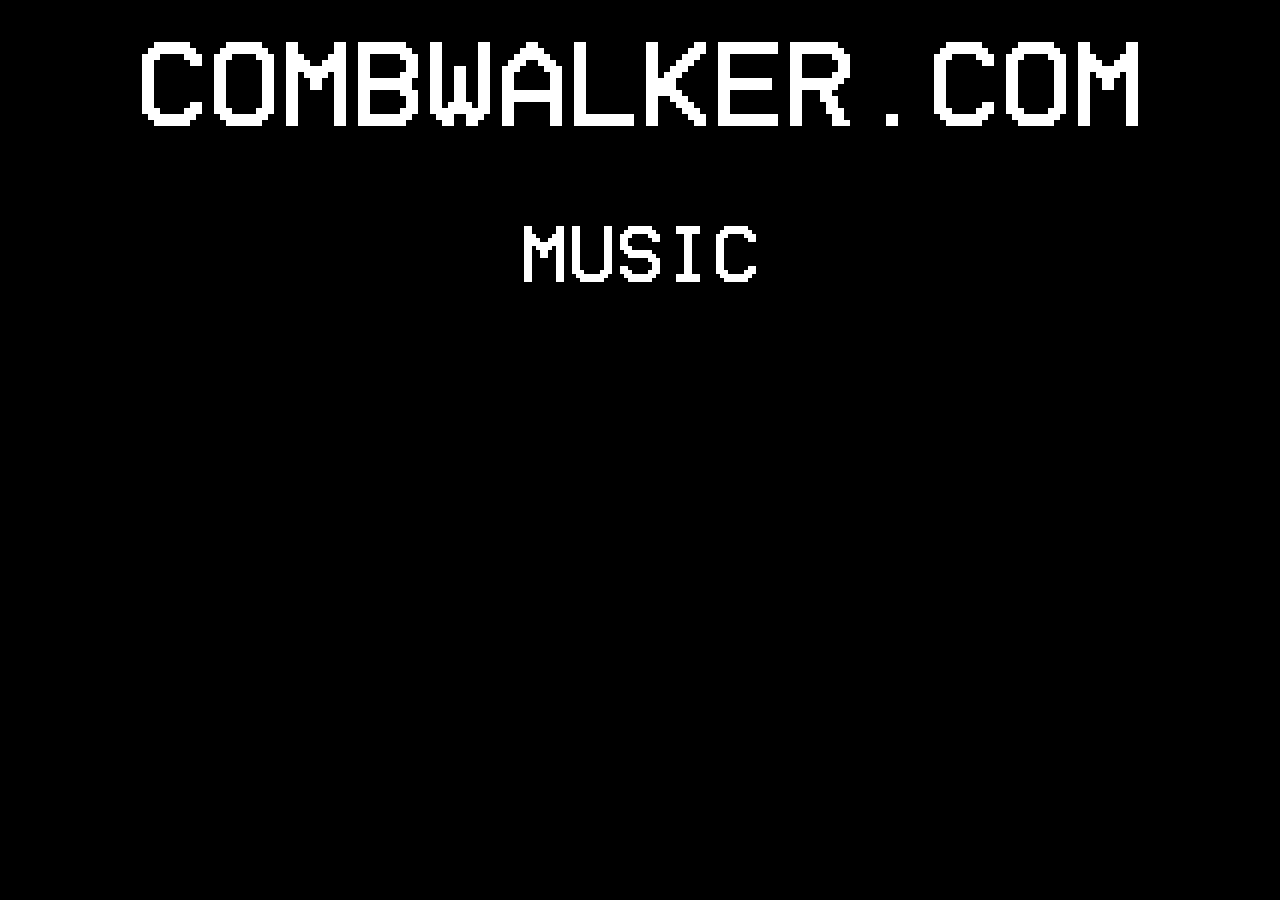
==== music.html @ 339c90f9 "New format Added Pages, new site format" ====
<!DOCTYPE html>
<html lang="en">

<link rel="stylesheet" href="css/stylesheet.css"> <!--Style Sheet-->

<style>

  h1, h2, h3, p{ 
    font-family: HomeVideo, sans-serif;
    text-align: center;
    color: white;
  }

  p, h3{
    text-align: left;
  }
    
</style>

<body>
  <h1>
    COMBWALKER.COM
  </h1>

  <h2>
    Music
  </h2>
</body>

</html>
---- css/stylesheet.css ----
/*Text Related */
@font-face {
  font-family: HomeVideo; /* set name */
  src: url("fonts/HomeVideo-Regular.ttf"); /* url of the font */
}

h1 {
    font-size: 750%;
    margin-top: 30px;
    margin-left: 0px;
    margin-right: 0px;
    font-weight: normal;
}

h2{
    font-size: 500%;
    font-weight: normal;
    margin-top: 50px;
}

h3{
    font-size: 200%;
    font-weight: normal;
    margin-top: -50px;
    margin-left: 25%;
}

p {
    font-size: 400%;
    font-weight: normal;
    margin-left: 25%;
}

body {
    background-color: black;
}

.bodytext {
    text-align: center;
    max-width: 1000px;
    margin-left: auto; 
    margin-right: auto;
    color: white;
}

.circle-image {   
  border-radius: 50%;   /* Turns the square into a circle */
  border: 5px solid #000000; /* Your desired border thickness and color */
  object-fit: cover;    /* Prevents distortion if your image isn't perfectly square */
}

.i

  a:link, a:visited {
    font-family: "Cabin Sketch", sans-serif;
    font-size: 200%;
    color: white;
    padding-right: 25px;
    padding-left: 25px;
    text-align: center;
    text-decoration: none;
    display: inline-block;
}

a:hover, a:active {
    color: rgb(175, 0, 0);
}

.img-link:hover {
    filter: brightness(5%) sepia(100) saturate(100) hue-rotate(25deg);
}

/*Media Queries*/

/* On screens that are 1920px wide or less*/
@media screen and (max-width: 1920px){
	
}

/* On screens that are 1000px wide or less*/
@media screen and (max-width: 1000px){
    h1 {
        font-size: 600%;
    }
    h2 {
        font-size: 400%;
    }
    h3, th {
        font-size: 200%;
    }
    p {
        font-size: 150%;
    }
    a:link, a:visited {
        font-size: 150%;
    }
    .bodytext {
        max-width: 700px;
    }
    .img-link {
        width: 75px;
        height: 75px;
    }
    #player {
        width: 75%;
    }
}

/* On screens that are 700px wide or less*/
@media screen and (max-width: 700px){
	h1 {
        font-size: 400%;
    }
    h2 {
        font-size: 200%;
    }
    h3, th {
        font-size: 150%;
    }
    p {
        font-size: 125%;
    }
    a:link, a:visited {
        font-size: 125%;
    }
    .bodytext {
        max-width: 500px;
    }
    .img-link {
        width: 75px;
        height: 75px;
    }
    #player {
        width: 60%;
    }
}
/* On screens that are 500px wide or less*/
@media screen and (max-width: 500px){
	h1 {
        font-size: 200%;
    }
    h2 {
        font-size: 150%;
    }
    h3, th {
        font-size: 125%;
    }
    p {
        font-size: 100%;
    }
    a:link, a:visited {
        font-size: 100%;
    }
    .bodytext {
        max-width: 300px;
    }
    .img-link {
        width: 40px;
        height: 40px;
    }
    #player {
        width: 50%;
    }
}
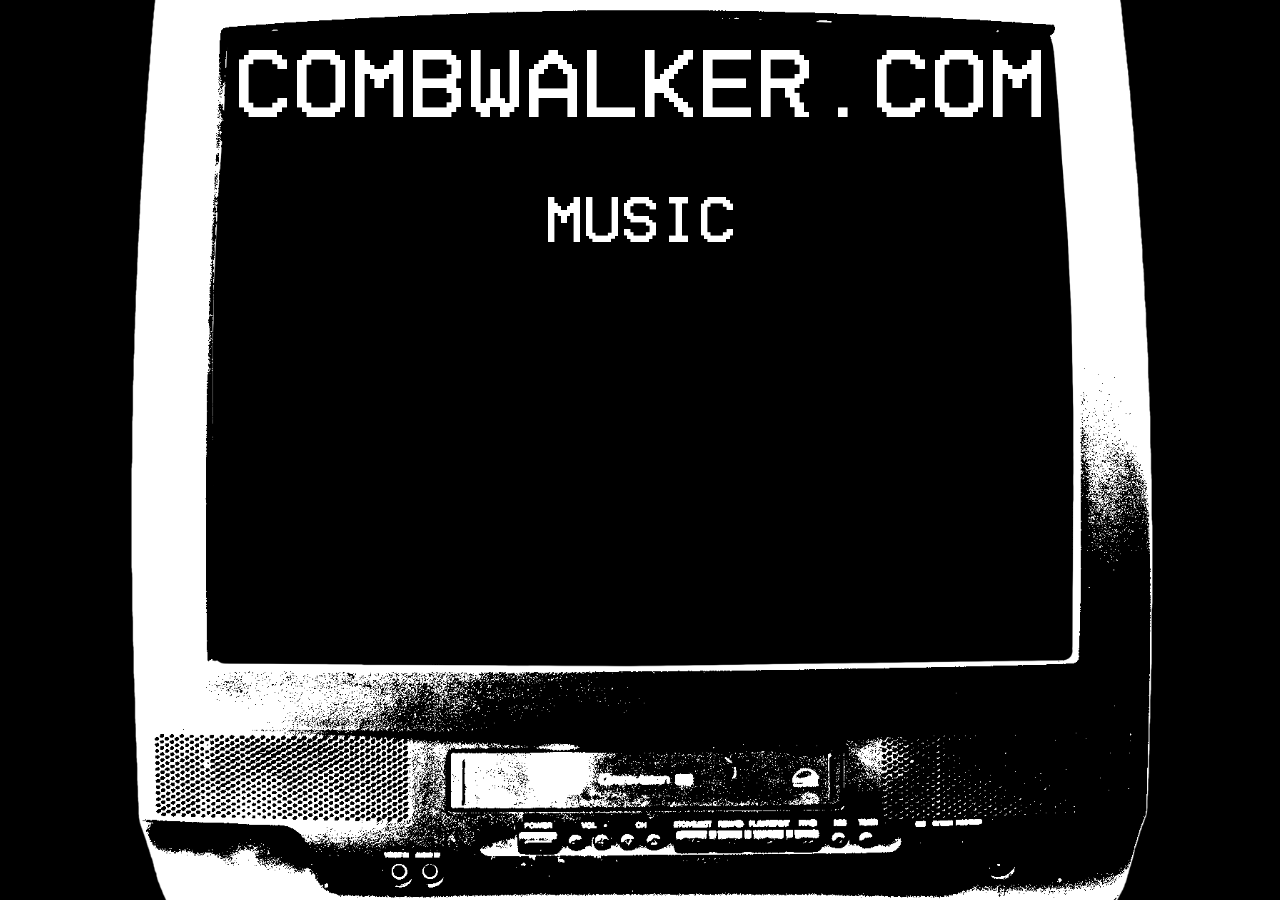
==== commit 2906b3e8: "TV Edit TV Edited and implemented" ====
--- a/music.html
+++ b/music.html
@@ -21,7 +21,10 @@
   <h1>
     COMBWALKER.COM
   </h1>
+  
+  <img src="images/TVFrame_NoLogo_NoCord_Edit.png" alt="TV" class="TV">
 
+  
   <h2>
     Music
   </h2>
--- a/css/stylesheet.css
+++ b/css/stylesheet.css
@@ -5,34 +5,46 @@
 }
 
 h1 {
-    font-size: 750%;
-    margin-top: 30px;
+    font-size: 600%;
+    margin-top: 40px;
     margin-left: 0px;
     margin-right: 0px;
     font-weight: normal;
 }
 
 h2{
-    font-size: 500%;
+    font-size: 400%;
     font-weight: normal;
     margin-top: 50px;
 }
 
 h3{
-    font-size: 200%;
+    font-size: 100%;
     font-weight: normal;
-    margin-top: -50px;
-    margin-left: 25%;
+    margin-top: -20px;
+    margin-left: 32%;
+    text-align: left;
 }
 
 p {
-    font-size: 400%;
+    font-size: 350%;
     font-weight: normal;
-    margin-left: 25%;
+    margin-left: 29%;
+    text-align: left;
 }
 
 body {
     background-color: black;
+}
+
+.TV {
+  position: fixed;
+  top: 50%;
+  left: 50%;
+  transform: translate(-50%, -50%);
+
+  max-width: 115%;
+  max-height: 115%;
 }
 
 .bodytext {
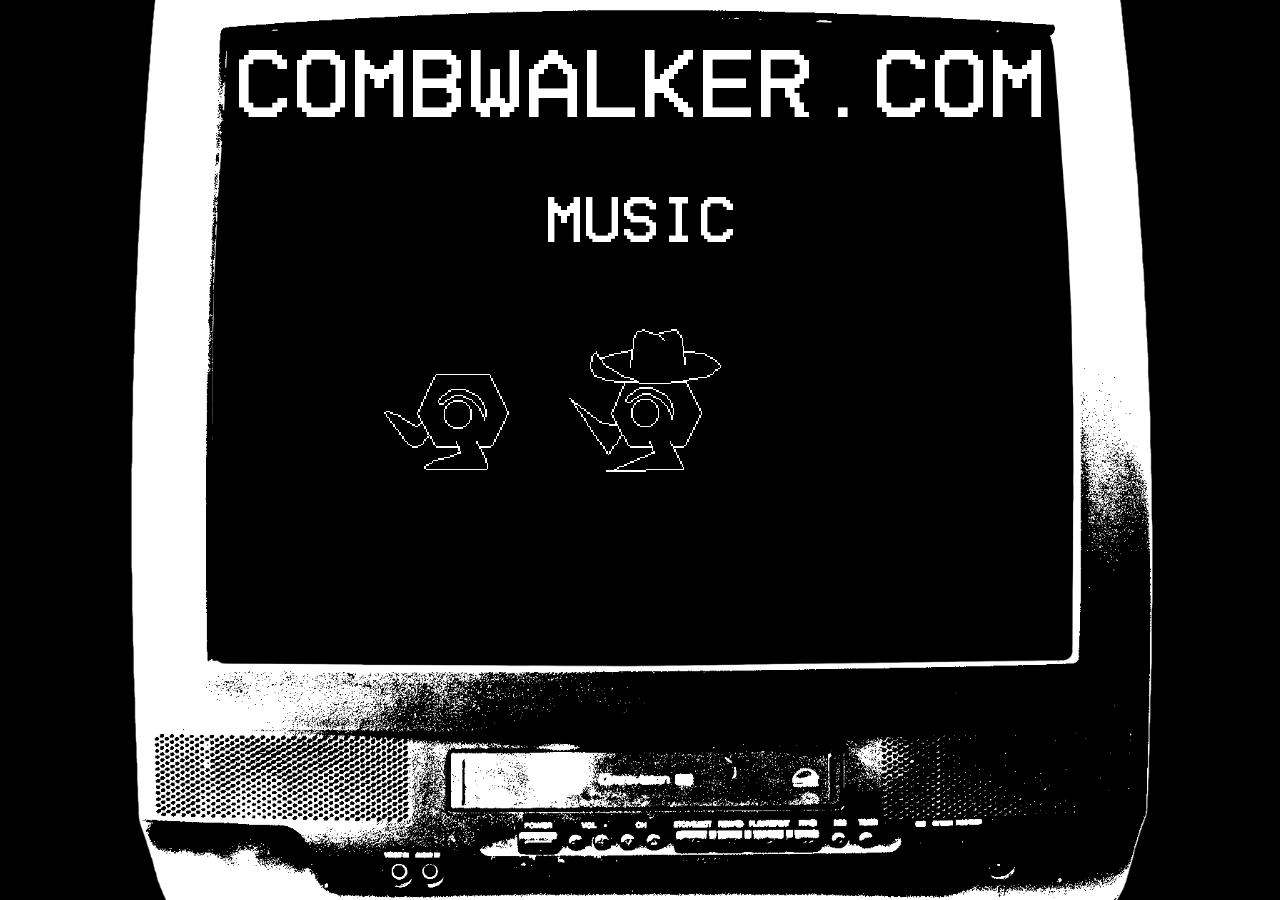
==== commit c15aa11c: "Temp Static, Logos Added Temporary static to block homepage, added pixelated logos to music page" ====
--- a/music.html
+++ b/music.html
@@ -24,10 +24,14 @@
   
   <img src="images/TVFrame_NoLogo_NoCord_Edit.png" alt="TV" class="TV">
 
+
   
   <h2>
     Music
   </h2>
+
+  <img style = "width: 15%; margin-left: 28%; image-rendering: pixelated;"src="images/DigitalWalker_1.png" alt="Combwalker">
+  <img style = "width: 15%; image-rendering: pixelated;"src="images/DigitalWalker_2.png" alt="Combwalker">
 </body>
 
 </html>
